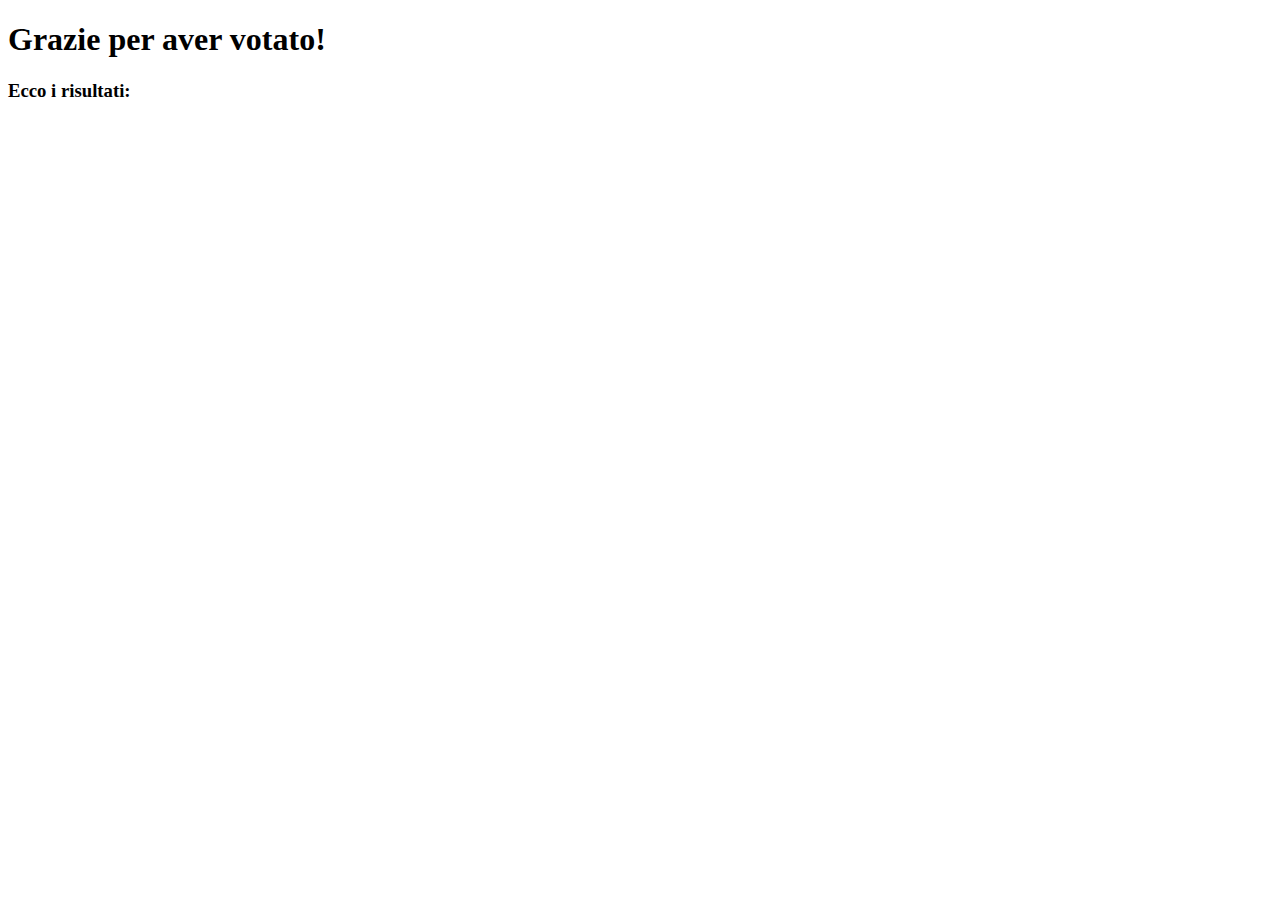
==== results.html @ 8fb4cb69 "Add files via upload" ====
<!DOCTYPE html>
<html lang="en">
<head>
    <meta charset="UTF-8">
    <meta http-equiv="X-UA-Compatible" content="IE=edge">
    <meta name="viewport" content="width=device-width, initial-scale=1.0">
    <title>Risultati</title>
</head>
<body>
    <h1>Grazie per aver votato!</h1>
    <h3>Ecco i risultati:</h3>
</body>
</html>
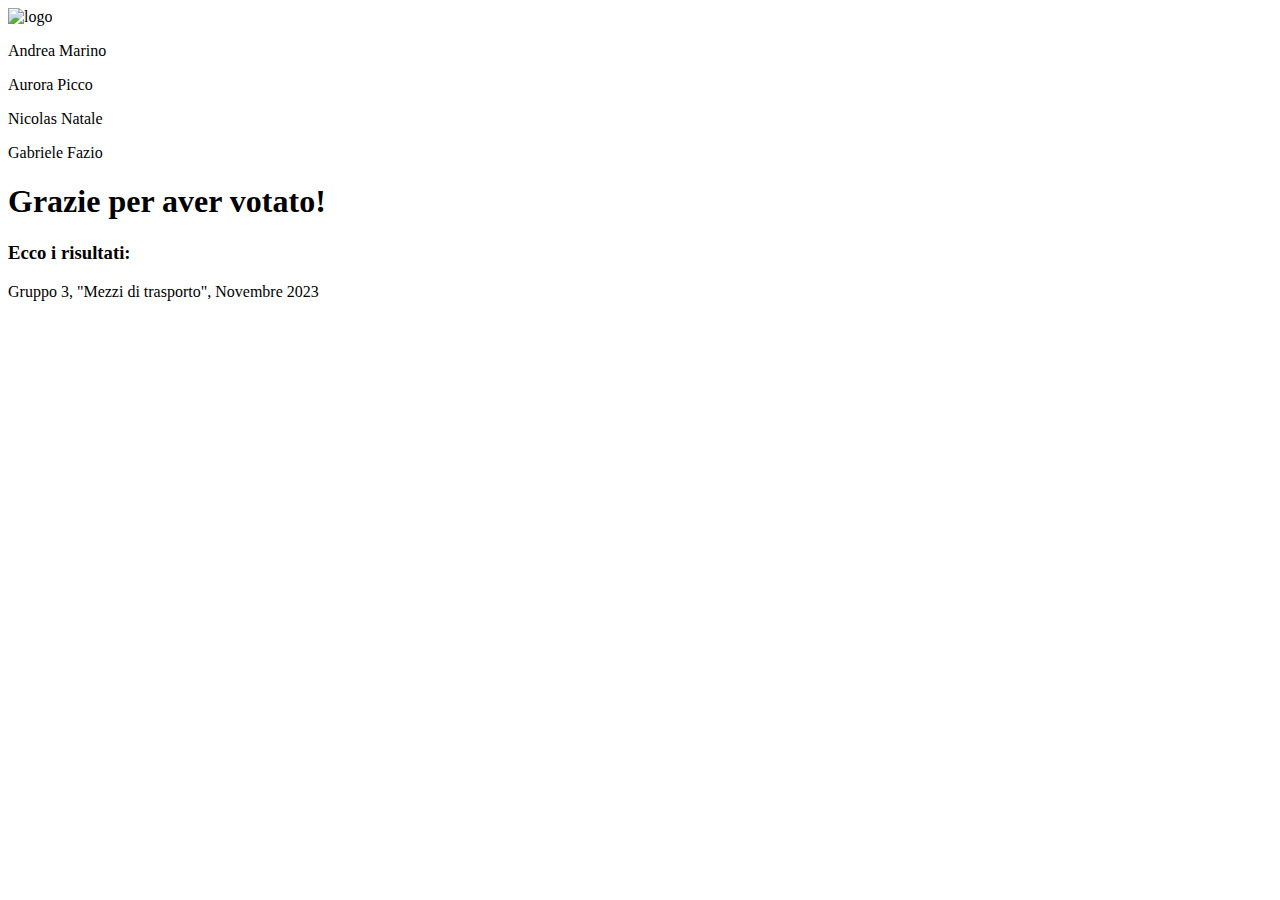
==== commit 3166b718: "Update results.html" ====
--- a/results.html
+++ b/results.html
@@ -1,3 +1,6 @@
+<?php
+?>
+
 <!DOCTYPE html>
 <html lang="en">
 <head>
@@ -5,9 +8,26 @@
     <meta http-equiv="X-UA-Compatible" content="IE=edge">
     <meta name="viewport" content="width=device-width, initial-scale=1.0">
     <title>Risultati</title>
+    <link type="text/css" rel="stylesheet" href="style.css">
 </head>
 <body>
-    <h1>Grazie per aver votato!</h1>
-    <h3>Ecco i risultati:</h3>
+    <div class="results">
+        <header id="headerTop">
+
+            <img src="logo.jpg" alt="logo" id="logo">
+
+            <nav>
+                <p>Andrea Marino</p>
+                <p>Aurora Picco</p>
+                <p>Nicolas Natale</p>
+                <p>Gabriele Fazio</p>
+            </nav>
+        </header>
+        <h1>Grazie per aver votato!</h1>
+        <h3>Ecco i risultati:</h3>
+        <footer>
+            <p>Gruppo 3, "Mezzi di trasporto", Novembre 2023</p>
+        </footer>
+    </div>
 </body>
-</html>+</html>
